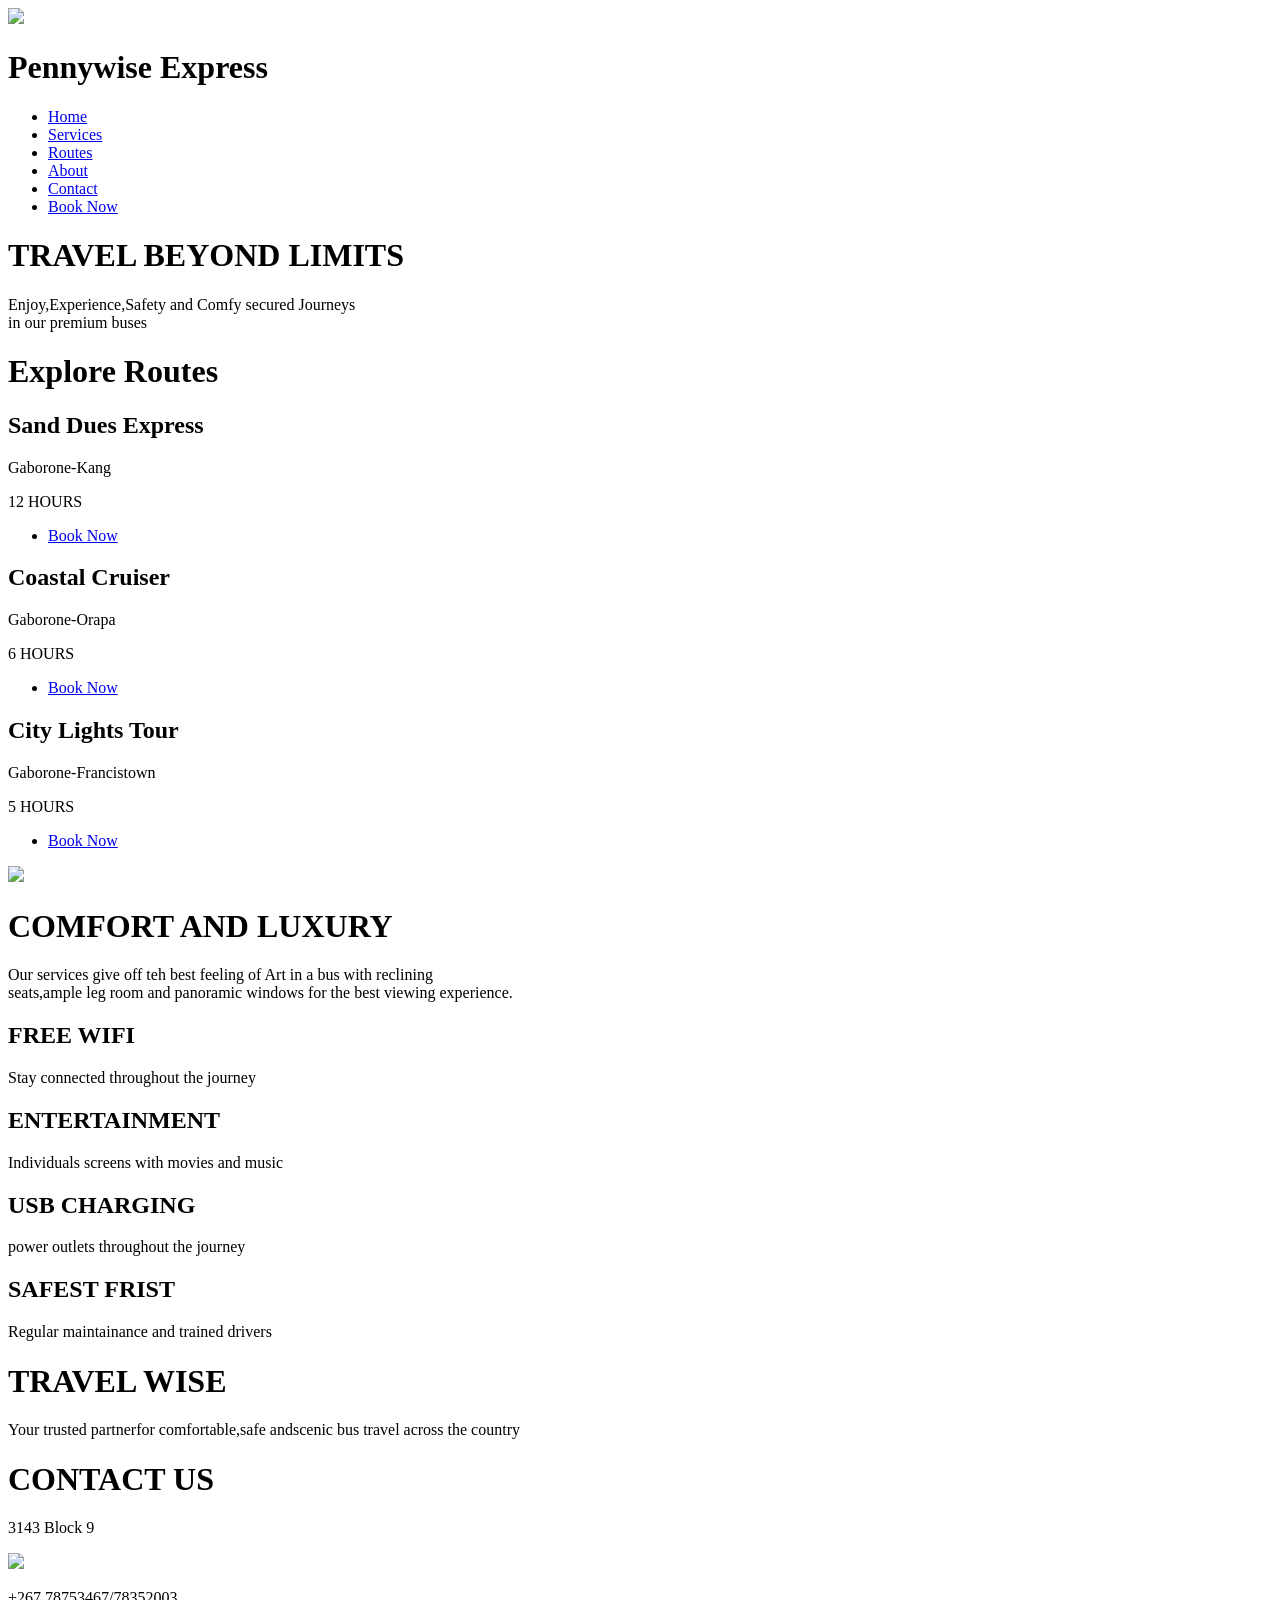
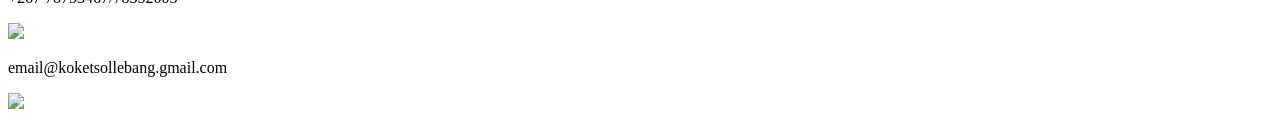
==== index.html @ e76d71cb "Add files via upload" ====
<!DOCTYPE html>
<html lang="en">
<head>
    <meta charset="UTF-8">
    <meta name="viewport" content="width=device-width, initial-scale=1.0">
    <title>Pennywise Epress</title>
    
</head>
<body>
    <header>
        <div class="logo">
            <img src="images/Bus_ Travel bus logo design vector.jpg">
        </div>
        <h1>
            Pennywise Express
        </h1>

        <nav>
            <ul>
                <li><a href="index.html">Home</a></li>
                <li><a href="Services.html">Services</a></li>
                <li><a href="Routes.html">Routes</a></li>
                <li><a href="About.html">About</a></li>
                <li><a href="ContactUs.html">Contact</a></li>
                <li><a href="Book Now.html">Book Now</a></li>
            </ul>
        </nav>
            
    </header>

    <div class="main">
        <h1>TRAVEL BEYOND LIMITS</h1>
        <P>Enjoy,Experience,Safety and Comfy secured Journeys<br>in our premium buses</P>
        <div>
            <h1>
                Explore Routes
            </h1>

            <h2>Sand Dues Express</h2>
            <P>Gaborone-Kang</P>
            <p>12 HOURS</p>
<ul>
    <li><a href="BOOK NOW.html">Book Now</a></li>
</ul>
            <h2>Coastal Cruiser</h2>
            <p>Gaborone-Orapa</p>
            <p>6 HOURS</p>
            <ul>
                <li><a href="BOOK NOW.html">Book Now</a></li>
            </ul>

            <h2>City Lights Tour</h2>
            <p>Gaborone-Francistown</p>
            <p>5 HOURS</p>
            <ul>
                <li><a href="BOOK NOW.html">Book Now</a></li>
            </ul>

           <div class="photo">
            <img src="images/download (3).jpg">

             <h1>
                COMFORT AND LUXURY
            </h1>
            <p>Our services give off teh best feeling of Art in a bus with reclining<br>seats,ample leg room and panoramic windows for the best viewing experience.</p>

            
            <h2>FREE WIFI</h2>                                
            <p>Stay connected throughout the journey</p> 

            <h2>ENTERTAINMENT</h2>
            <p>Individuals screens with movies and music</p>

            <h2>USB CHARGING</h2>
            <p> power outlets throughout the journey</p>

            <h2>SAFEST FRIST</h2>
            <p>Regular maintainance and trained drivers</p>

            </div>

            <footer>
                <h1>
                    TRAVEL WISE
                </h1>
                <p>Your trusted partnerfor comfortable,safe andscenic bus travel across the country</p>

                <h1>
                    CONTACT US
                </h1>
                <p>3143 Block 9</p> 
                <img src="images/Icon app maps.jpg">
            
                <p>+267 78753467/78352003</p>
                <img src="images/Appelant Le Vecteur D Icône De Glyphe De Téléphone PNG , Icônes De Téléphone, Appel, Appel PNG et vecteur pour téléchargement gratuit.jpg">

                <p>email@koketsollebang.gmail.com</p>
                <img src="images/email icon_ glyph icon for your website, mobile, presentation, and logo design_.jpg">
            </footer>


    </div>
    
</body>
</html>
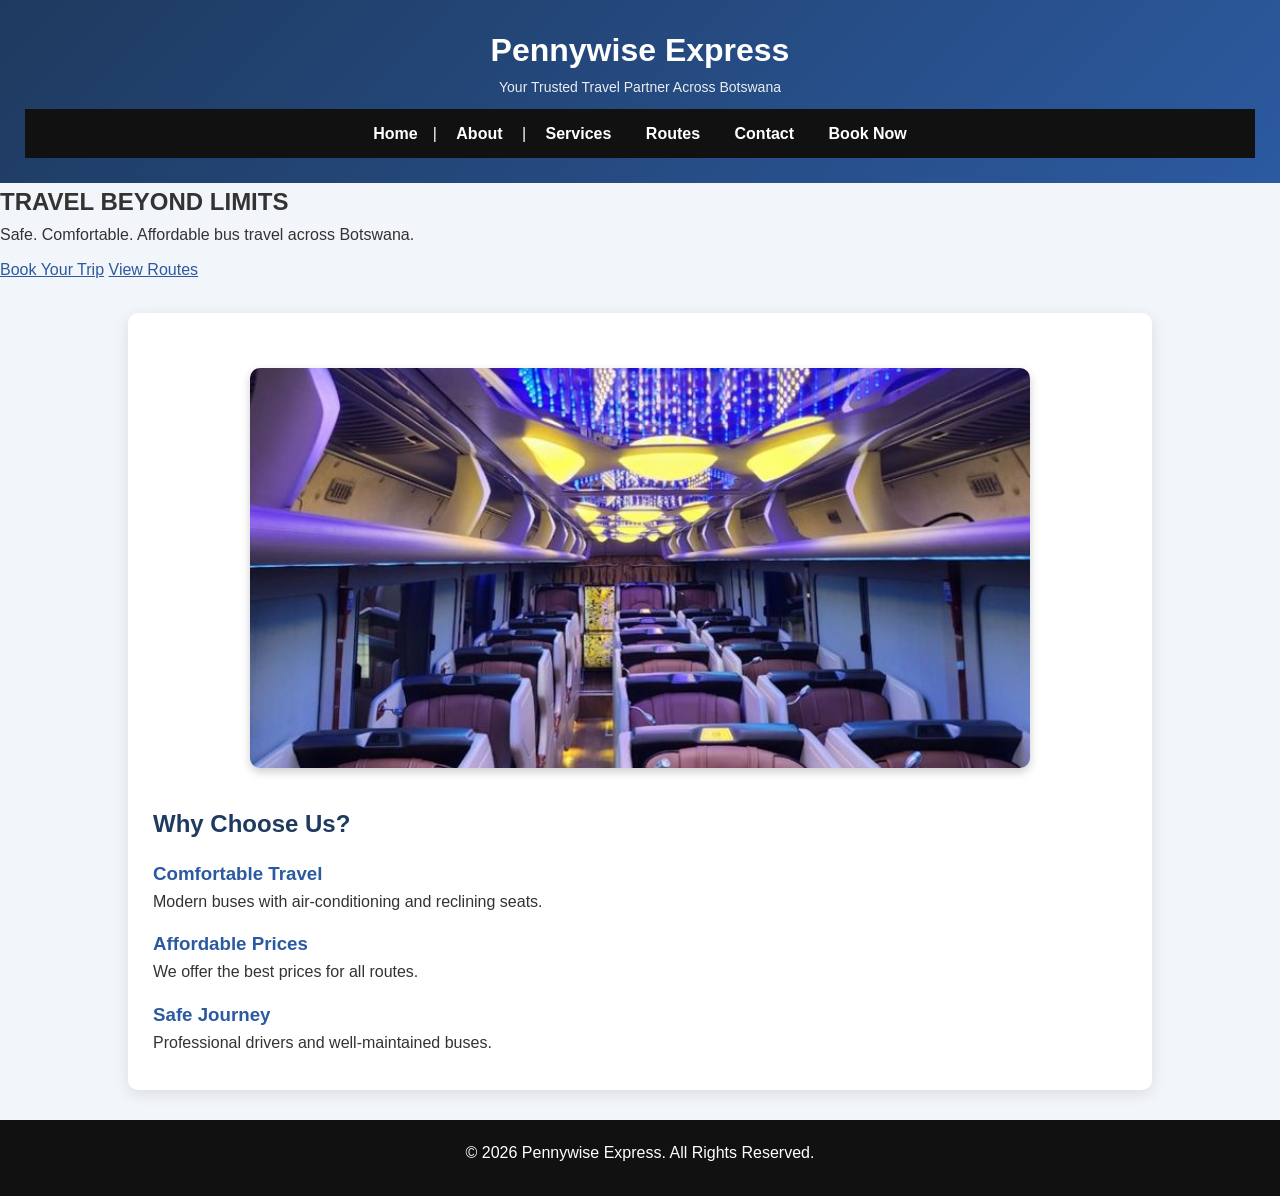
==== commit 0faa48e3: "Add files via upload" ====
--- a/index.html
+++ b/index.html
@@ -3,103 +3,71 @@
 <head>
     <meta charset="UTF-8">
     <meta name="viewport" content="width=device-width, initial-scale=1.0">
-    <title>Pennywise Epress</title>
-    
+    <title>Pennywise Express</title>
+
+    <link rel="stylesheet" href="style.css">
 </head>
+
 <body>
-    <header>
-        <div class="logo">
-            <img src="images/Bus_ Travel bus logo design vector.jpg">
-        </div>
-        <h1>
-            Pennywise Express
-        </h1>
 
-        <nav>
-            <ul>
-                <li><a href="index.html">Home</a></li>
-                <li><a href="Services.html">Services</a></li>
-                <li><a href="Routes.html">Routes</a></li>
-                <li><a href="About.html">About</a></li>
-                <li><a href="ContactUs.html">Contact</a></li>
-                <li><a href="Book Now.html">Book Now</a></li>
-            </ul>
-        </nav>
-            
-    </header>
+<header>
+    <h1>Pennywise Express</h1>
+    <p>Your Trusted Travel Partner Across Botswana</p>
 
-    <div class="main">
+    <nav>
+        <a href="index.html">Home</a>|
+         <a href="about.html">About</a> |
+        <a href="services.html">Services</a>
+        <a href="routes.html">Routes</a>
+        <a href="contact.html">Contact</a>
+        <a href="book.html">Book Now</a>
+    </nav>
+</header>
+
+<section class="hero">
+    <div class="hero-text">
         <h1>TRAVEL BEYOND LIMITS</h1>
-        <P>Enjoy,Experience,Safety and Comfy secured Journeys<br>in our premium buses</P>
-        <div>
-            <h1>
-                Explore Routes
-            </h1>
+        <p>Safe. Comfortable. Affordable bus travel across Botswana.</p>
 
-            <h2>Sand Dues Express</h2>
-            <P>Gaborone-Kang</P>
-            <p>12 HOURS</p>
-<ul>
-    <li><a href="BOOK NOW.html">Book Now</a></li>
-</ul>
-            <h2>Coastal Cruiser</h2>
-            <p>Gaborone-Orapa</p>
-            <p>6 HOURS</p>
-            <ul>
-                <li><a href="BOOK NOW.html">Book Now</a></li>
-            </ul>
+        <a href="book.html" class="btn">Book Your Trip</a>
+        <a href="routes.html" class="btn secondary">View Routes</a>
+    </div>
+</section>
 
-            <h2>City Lights Tour</h2>
-            <p>Gaborone-Francistown</p>
-            <p>5 HOURS</p>
-            <ul>
-                <li><a href="BOOK NOW.html">Book Now</a></li>
-            </ul>
+<main>
 
-           <div class="photo">
-            <img src="images/download (3).jpg">
+<section class="intro-image">
+    <img src="images/download (3).jpg" alt="Luxury Bus Interior">
+</section>
 
-             <h1>
-                COMFORT AND LUXURY
-            </h1>
-            <p>Our services give off teh best feeling of Art in a bus with reclining<br>seats,ample leg room and panoramic windows for the best viewing experience.</p>
+    <section>
+        <h2>Why Choose Us?</h2>
 
-            
-            <h2>FREE WIFI</h2>                                
-            <p>Stay connected throughout the journey</p> 
+        <div class="cards">
 
-            <h2>ENTERTAINMENT</h2>
-            <p>Individuals screens with movies and music</p>
-
-            <h2>USB CHARGING</h2>
-            <p> power outlets throughout the journey</p>
-
-            <h2>SAFEST FRIST</h2>
-            <p>Regular maintainance and trained drivers</p>
-
+            <div class="card">
+                <h3>Comfortable Travel</h3>
+                <p>Modern buses with air-conditioning and reclining seats.</p>
             </div>
 
-            <footer>
-                <h1>
-                    TRAVEL WISE
-                </h1>
-                <p>Your trusted partnerfor comfortable,safe andscenic bus travel across the country</p>
+            <div class="card">
+                <h3>Affordable Prices</h3>
+                <p>We offer the best prices for all routes.</p>
+            </div>
 
-                <h1>
-                    CONTACT US
-                </h1>
-                <p>3143 Block 9</p> 
-                <img src="images/Icon app maps.jpg">
-            
-                <p>+267 78753467/78352003</p>
-                <img src="images/Appelant Le Vecteur D Icône De Glyphe De Téléphone PNG , Icônes De Téléphone, Appel, Appel PNG et vecteur pour téléchargement gratuit.jpg">
+            <div class="card">
+                <h3>Safe Journey</h3>
+                <p>Professional drivers and well-maintained buses.</p>
+            </div>
 
-                <p>email@koketsollebang.gmail.com</p>
-                <img src="images/email icon_ glyph icon for your website, mobile, presentation, and logo design_.jpg">
-            </footer>
+        </div>
+    </section>
 
+</main>
 
-    </div>
-    
+<footer>
+    <p>&copy; 2026 Pennywise Express. All Rights Reserved.</p>
+</footer>
+
 </body>
 </html>
--- a/style.css
+++ b/style.css
@@ -0,0 +1,170 @@
+
+* {
+    margin: 0;
+    padding: 0;
+    box-sizing: border-box;
+    font-family: Arial, sans-serif;
+}
+
+body {
+    background-color: #f2f5f9;
+    color: #333;
+    line-height: 1.6;
+}
+
+header {
+    background: linear-gradient(135deg, #1e3a5f, #2c5aa0);
+    color: white;
+    text-align: center;
+    padding: 25px;
+}
+
+header h1 {
+    font-size: 32px;
+}
+
+header p {
+    font-size: 14px;
+    opacity: 0.9;
+}
+
+nav {
+    background-color: #111;
+    text-align: center;
+    padding: 12px;
+}
+
+nav a {
+    color: white;
+    text-decoration: none;
+    margin: 0 15px;
+    font-weight: bold;
+}
+
+nav a:hover {
+    color: #2c5aa0;
+}
+
+main {
+    width: 80%;
+    margin: 30px auto;
+    background: white;
+    padding: 25px;
+    border-radius: 10px;
+    box-shadow: 0 4px 15px rgba(0,0,0,0.1);
+}
+
+h2 {
+    color: #1e3a5f;
+    margin-bottom: 10px;
+}
+
+h3 {
+    color: #2c5aa0;
+    margin-top: 15px;
+}
+
+p {
+    margin-bottom: 10px;
+}
+
+ul {
+    margin-left: 20px;
+    margin-top: 10px;
+}
+
+table {
+    width: 100%;
+    border-collapse: collapse;
+    margin-top: 15px;
+}
+
+table th {
+    background-color: #1e3a5f;
+    color: white;
+    padding: 12px;
+}
+
+table td {
+    padding: 10px;
+    border-bottom: 1px solid #ddd;
+}
+
+table tr:hover {
+    background-color: #f1f1f1;
+}
+
+input, select, textarea {
+    width: 100%;
+    padding: 10px;
+    margin-top: 5px;
+    margin-bottom: 15px;
+    border: 1px solid #ccc;
+    border-radius: 5px;
+}
+
+button {
+    background-color: #2c5aa0;
+    color: white;
+    padding: 10px 20px;
+    border: none;
+    border-radius: 5px;
+    cursor: pointer;
+}
+
+button:hover {
+    background-color: #1e3a5f;
+}
+
+a {
+    color: #2c5aa0;
+}
+
+a:hover {
+    text-decoration: underline;
+}
+
+footer {
+    background-color: #111;
+    color: white;
+    text-align: center;
+    padding: 20px;
+    margin-top: 30px;
+}
+
+img {
+    max-width: 100%;
+    height: auto;
+    border-radius: 10px;
+}
+.intro-image {
+    width: 80%;
+    margin: 30px auto;
+    text-align: center;
+}
+
+.intro-image img {
+    width: 100%;
+    height: 400px;
+    object-fit: cover;
+    border-radius: 10px;
+    box-shadow: 0 4px 10px rgba(0,0,0,0.2);
+}
+
+
+.banner {
+    width: 100%;
+    height: 300px;
+    object-fit: cover;
+    border-radius: 10px;
+    margin-bottom: 20px;
+}
+
+.service-img {
+    width: 250px;
+    height: 150px;
+    object-fit: cover;
+    border-radius: 8px;
+    display: block;
+    margin: 10px 0;
+}
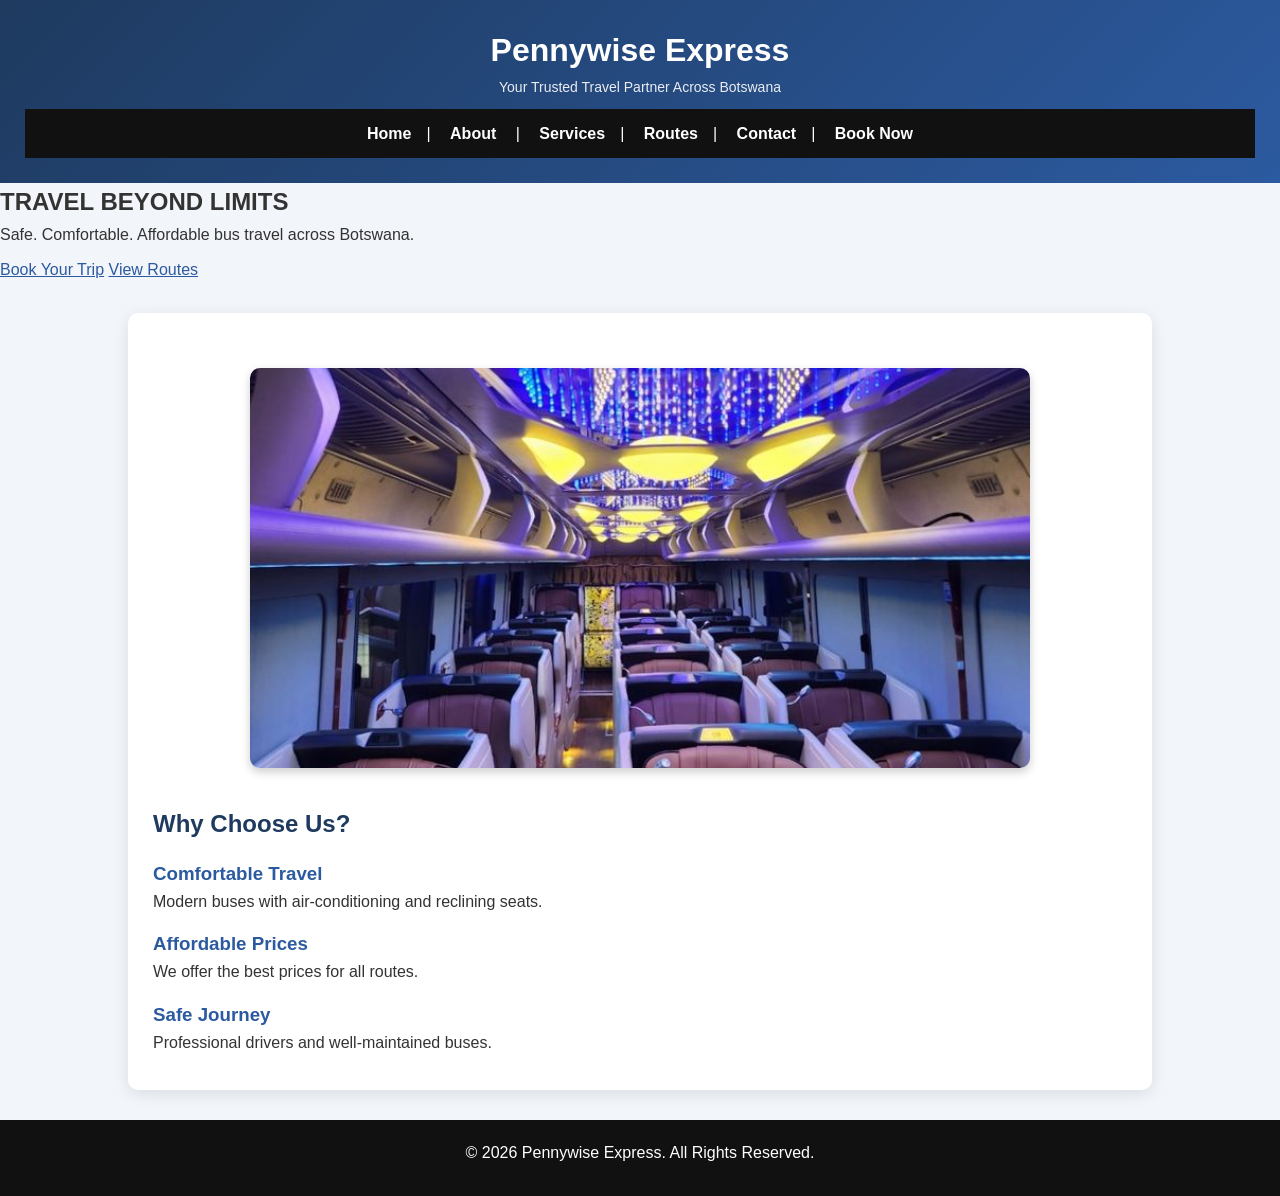
==== commit 0275820d: "Fix HTML formatting and ensure proper structure" ====
--- a/index.html
+++ b/index.html
@@ -17,9 +17,9 @@
     <nav>
         <a href="index.html">Home</a>|
          <a href="about.html">About</a> |
-        <a href="services.html">Services</a>
-        <a href="routes.html">Routes</a>
-        <a href="contact.html">Contact</a>
+        <a href="services.html">Services</a>|
+        <a href="routes.html">Routes</a>|
+        <a href="contact.html">Contact</a>|
         <a href="book.html">Book Now</a>
     </nav>
 </header>
@@ -70,4 +70,4 @@
 </footer>
 
 </body>
-</html>+</html>
